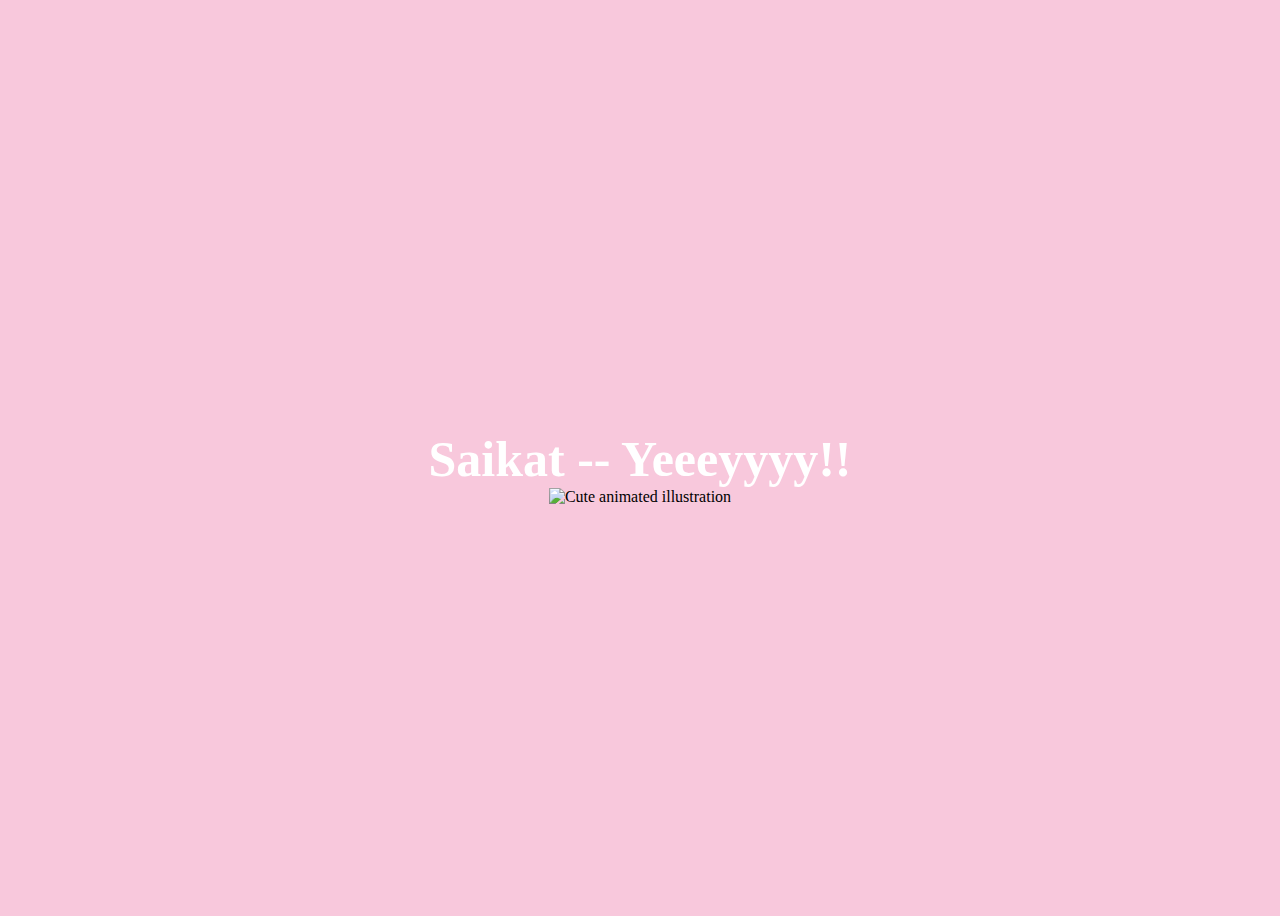
==== yes.html @ 6a16b946 "sumona my love1" ====
<!DOCTYPE html>
<html lang="en">
    <head>
        <link rel="stylesheet" href="./yes_style.css">
        
    </head> 
    <body>
        <div class="container">
            <div >
                <h1 class = "header_text">Saikat -- Yeeeyyyy!!</h1>
            </div>
            <div class="gif_container">
                <img src="https://media0.giphy.com/media/T86i6yDyOYz7J6dPhf/giphy.gif" alt="Cute animated illustration">
            </div>
        </div>
       
    </body> 
</html>
---- yes_style.css ----
body {
    display: flex;
    justify-content: center;
    align-items: center;
    height: 100vh;
    background-color: #F8C8DC;
}

.header_text {
    font-family: 'Nunito';
    font-size: 50px;
    font-weight: bold;
    color: white;
    text-align: center;
    margin-top: 20px;
    margin-bottom: 0px;
}

.gif_container {
    display: flex;
    justify-content: center;
    align-items: center;
}
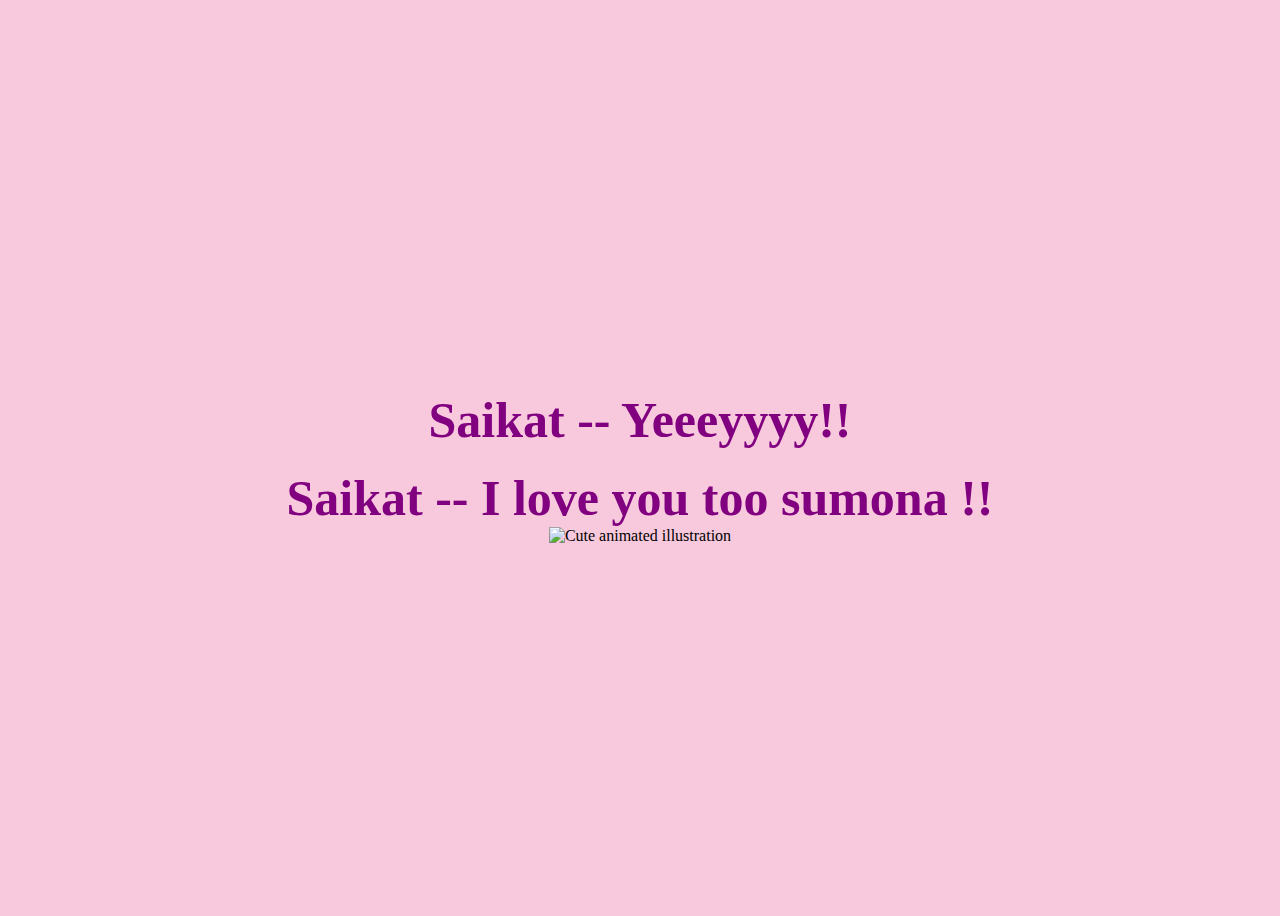
==== commit 2695aa6b: "Update yes.html 4" ====
--- a/yes.html
+++ b/yes.html
@@ -7,7 +7,8 @@
     <body>
         <div class="container">
             <div >
-                <h1 class = "header_text">Saikat -- Yeeeyyyy!!</h1>
+                <h1 class = "header_text">Saikat -- Yeeeyyyy!! </h1>
+                <h1 class = "header_text">Saikat -- I love you too sumona !! </h1>
             </div>
             <div class="gif_container">
                 <img src="https://media0.giphy.com/media/T86i6yDyOYz7J6dPhf/giphy.gif" alt="Cute animated illustration">
@@ -15,4 +16,4 @@
         </div>
        
     </body> 
-</html>+</html>
--- a/yes_style.css
+++ b/yes_style.css
@@ -10,7 +10,7 @@
     font-family: 'Nunito';
     font-size: 50px;
     font-weight: bold;
-    color: white;
+    color: purple;
     text-align: center;
     margin-top: 20px;
     margin-bottom: 0px;
@@ -20,4 +20,4 @@
     display: flex;
     justify-content: center;
     align-items: center;
-}+}
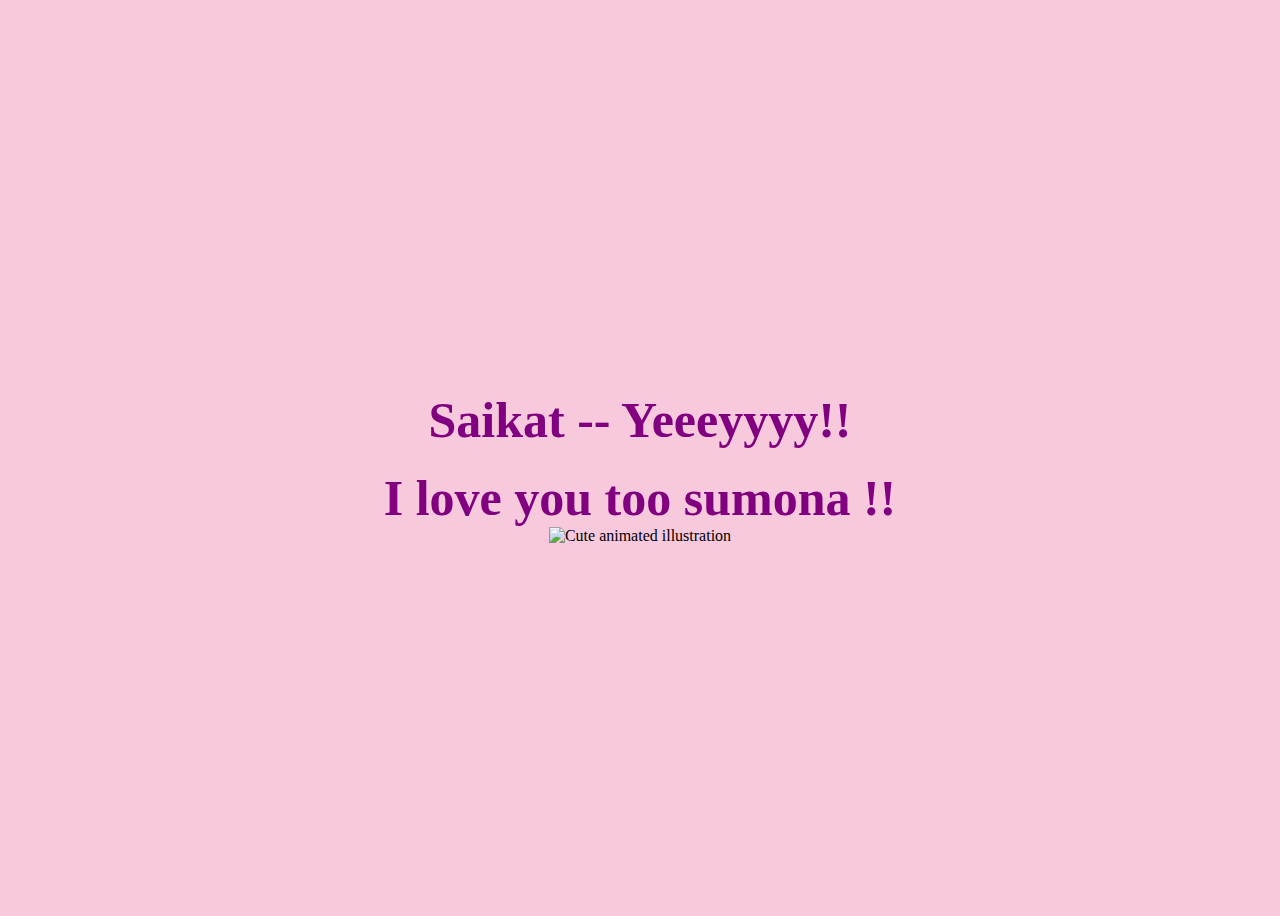
==== commit 9e93399d: "Update yes.html 5" ====
--- a/yes.html
+++ b/yes.html
@@ -8,7 +8,7 @@
         <div class="container">
             <div >
                 <h1 class = "header_text">Saikat -- Yeeeyyyy!! </h1>
-                <h1 class = "header_text">Saikat -- I love you too sumona !! </h1>
+                <h1 class = "header_text">I love you too sumona !! </h1>
             </div>
             <div class="gif_container">
                 <img src="https://media0.giphy.com/media/T86i6yDyOYz7J6dPhf/giphy.gif" alt="Cute animated illustration">
